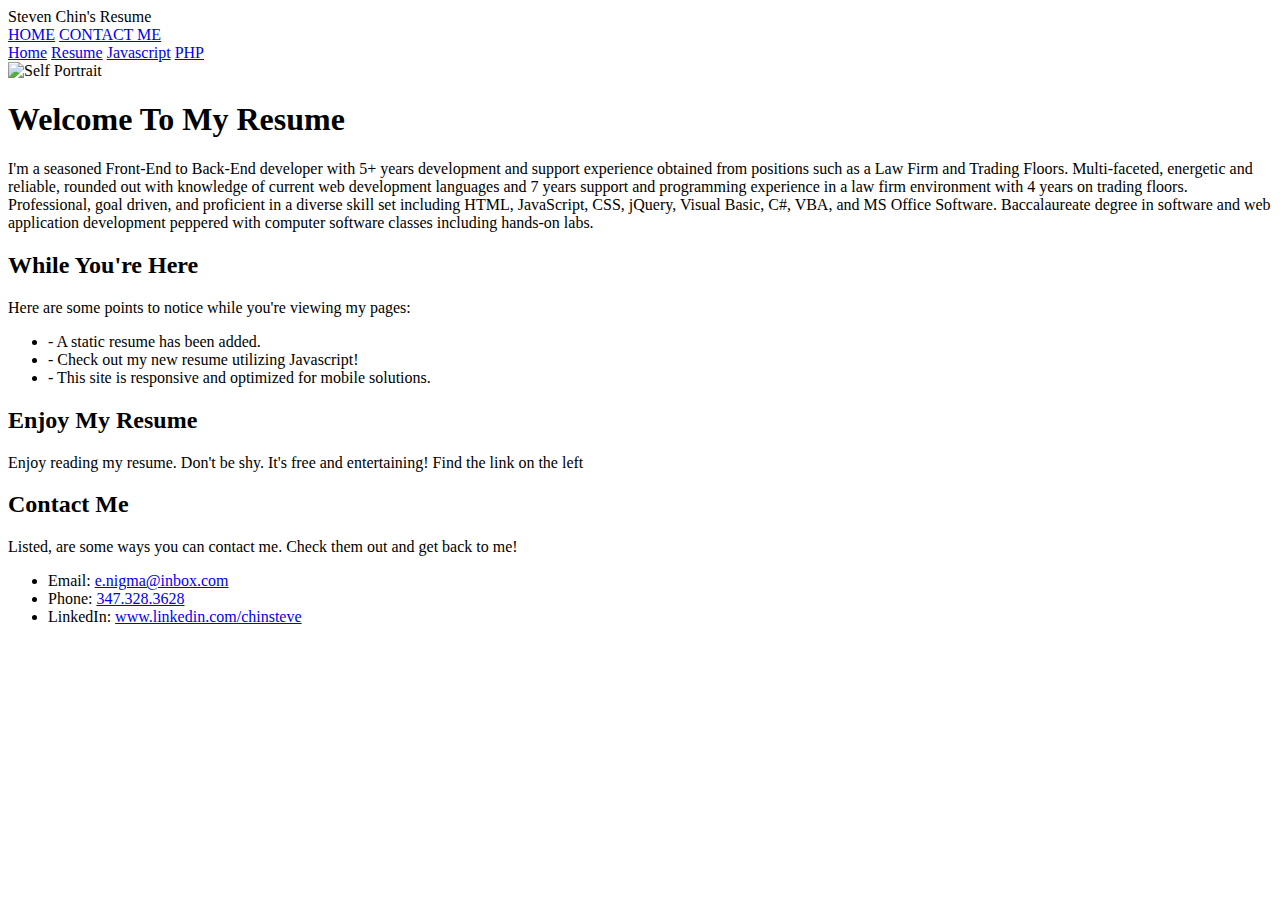
==== index.html @ 1de26bc1 "Create index.html" ====
<!DOCTYPE html>

<html lang="en">
	<head>
		<title>Index</title>
		<meta name="viewport" content="width=device-width, initial-scale=1.0" />
		<link rel="stylesheet" type="text/css" href="css/index.css" />
	</head>
	<body>
		<!-- begin index -->

		<header id="site-header">
			<div id="logo">Steven Chin's Resume</div>

			<nav>
				<a href="index.html">HOME</a>
				<a href="contactme.html">CONTACT ME</a>
			</nav>
		</header>

		<div id="page">

			<div class="page-section cp">
				<a href="index.html">Home</a>
				<a href="resume.html">Resume</a>
				<a href="javascript.html">Javascript</a>
				<a href="resume.php">PHP</a>
			</div>
			<div class="page-section mp">
				<div class="profile-header">
					<img id="sp" src="img/selfportrait.jpg" alt="Self Portrait"/>
				</div>
				
				<h1>Welcome To My Resume</h1>

				<p>
					I'm a seasoned Front-End to Back-End developer with 5+ years development and support experience obtained from positions such as a Law Firm and Trading Floors. Multi-faceted, energetic and reliable, rounded out with knowledge of current web development languages and 7 years support and programming experience in a law firm environment with 4 years on trading floors. Professional, goal driven, and proficient in a diverse skill set including HTML, JavaScript, CSS, jQuery, Visual Basic, C#, VBA, and MS Office Software. Baccalaureate degree in software and web application development peppered with computer software classes including hands-on labs.
				</p>

				<h2>While You're Here</h2>
				<p>
					Here are some points to notice while you're viewing my pages: 
				</p>

				<ul>
					<li> - A static resume has been added.</li>
					<li> - Check out my new resume utilizing Javascript!</li>
					<li> - This site is responsive and optimized for mobile solutions.</li>
				</ul>

				<h2>Enjoy My Resume</h2>
				<p>Enjoy reading my resume. Don't be shy. It's free and entertaining! Find the link on the left</p>

				<h2>Contact Me</h2>
				<p>Listed, are some ways you can contact me. Check them out and get back to me!</p>

				<ul>
					<li>Email: <a href="mailto:e.nigma@inbox.com">e.nigma@inbox.com</a></li>
					<li>Phone: <a href="#">347.328.3628</a></li>
					<li>LinkedIn: <a href="https://www.linkedin.com/in/chinsteve">www.linkedin.com/chinsteve</a></li>
				</ul>
			</div>
		</div>

		<footer id="site-footer">			
		</footer>

		<!--scripts -->
		<script type="text/javascript" src="js/script.js"></script>
	</body>
</html>
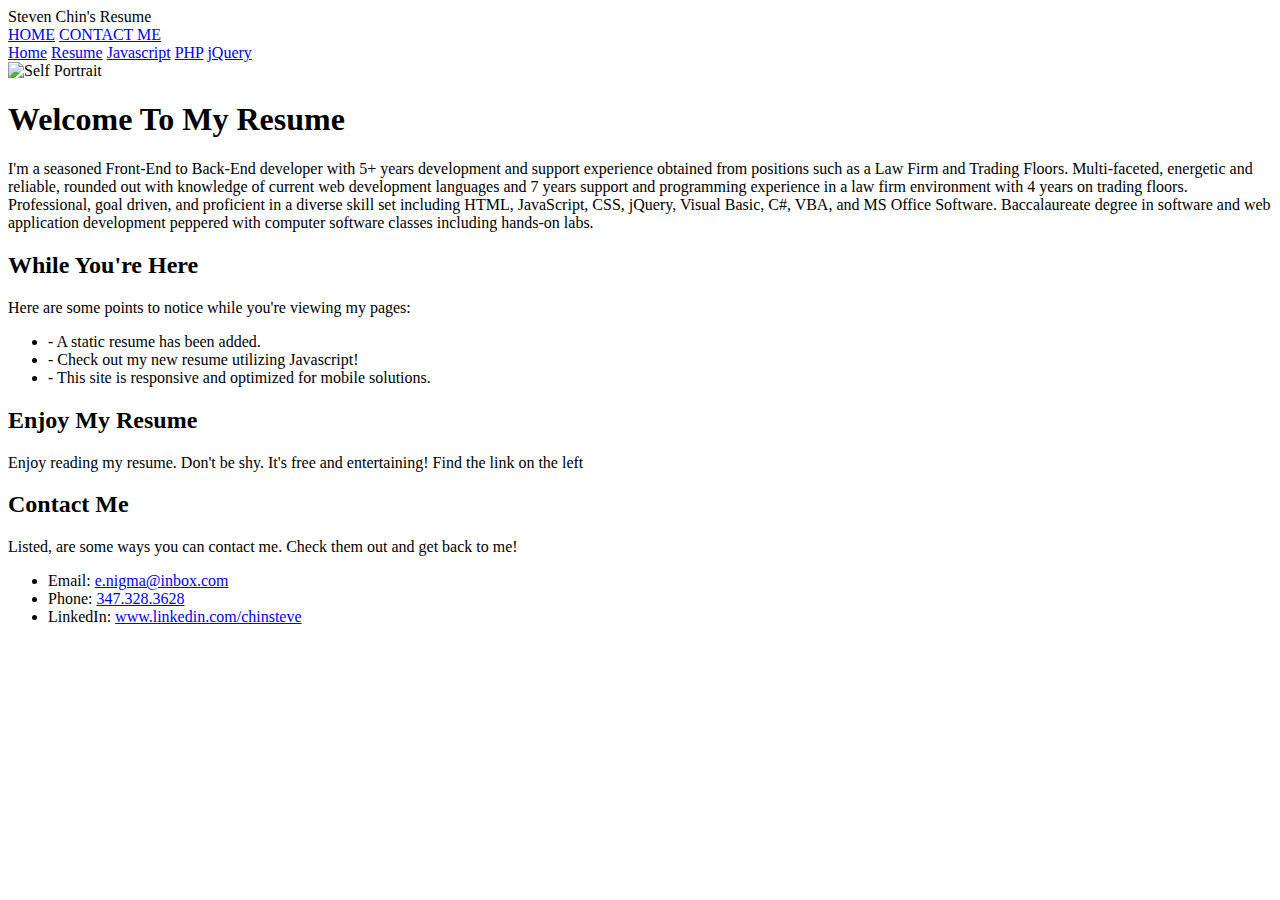
==== commit c5dfd33d: "Update index.html" ====
--- a/index.html
+++ b/index.html
@@ -25,6 +25,7 @@
 				<a href="resume.html">Resume</a>
 				<a href="javascript.html">Javascript</a>
 				<a href="resume.php">PHP</a>
+				<a href="jQuery.html">jQuery</a>
 			</div>
 			<div class="page-section mp">
 				<div class="profile-header">
